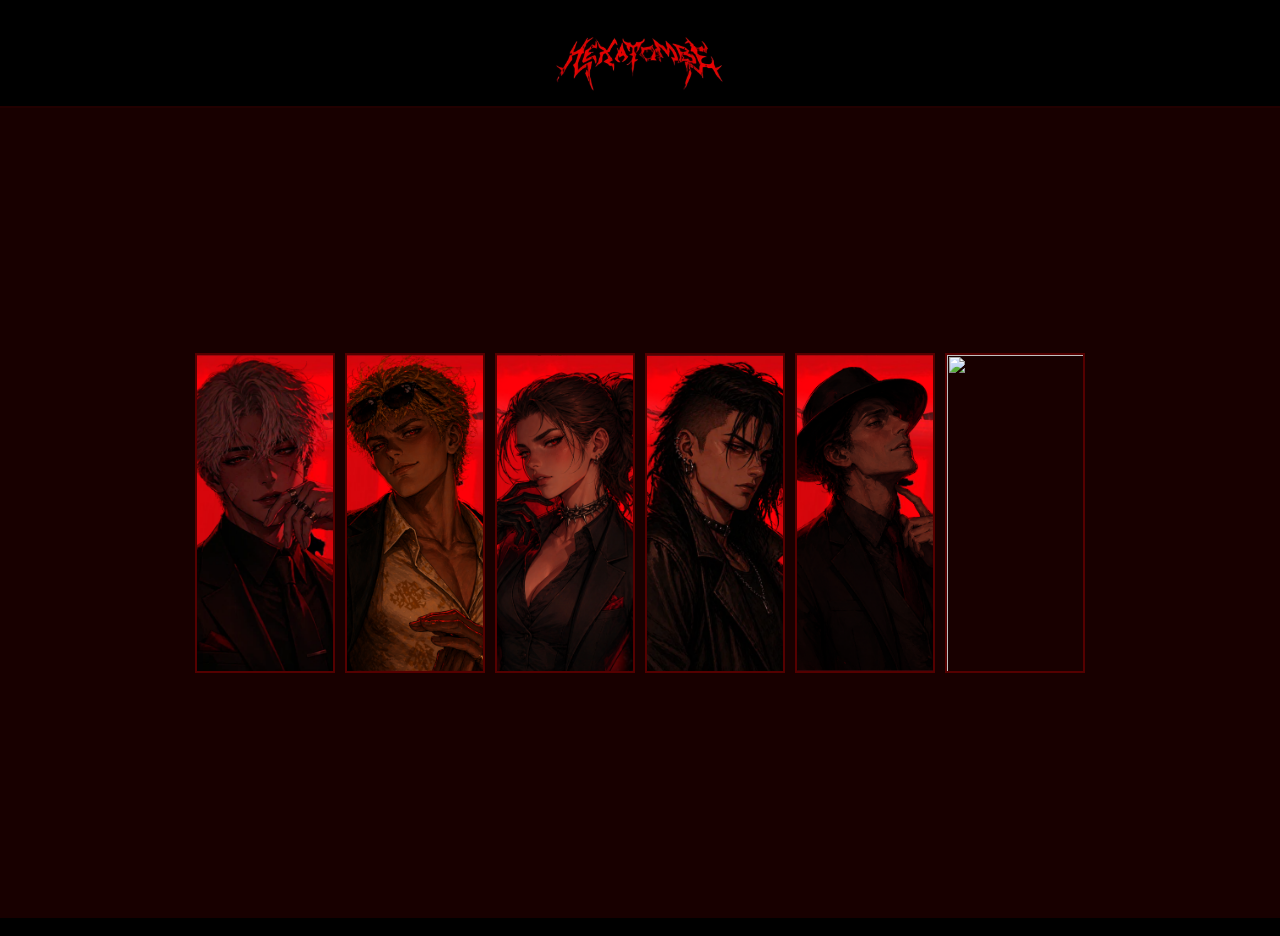
==== index.html @ 26b377cf "Update index.html" ====
```html id="htmlsemimagens"
<!DOCTYPE html>
<html lang="pt-BR">
<head>
    <meta charset="UTF-8">
    <meta name="viewport" content="width=device-width, initial-scale=1.0">
    <title>Hexatombe</title>
    <link rel="stylesheet" href="style.css">
</head>
<body>

    <header class="topbar">
        <img src="logo.png" alt="Logo" class="logo">
    </header>

    <section class="hero">

        <div class="overlay"></div>

        <div class="personagens">
            <img src="p1.png" class="personagem" data-id="1">
            <img src="p2.png" class="personagem" data-id="2">
            <img src="p3.png" class="personagem" data-id="3">
            <img src="p4.png" class="personagem" data-id="4">
            <img src="p5.png" class="personagem" data-id="5">
            <img src="p6.png" class="personagem" data-id="6">
        </div>

    </section>

    <div id="fichaModal" class="ficha-modal">
        <div class="ficha-box">

            <div class="ficha-header">
                <span class="fechar">×</span>
            </div>

            <div class="ficha-corpo">

                <img id="fichaImagem" class="foto-personagem" src="">

                <div class="info-ficha">

                    <h1 id="fichaNome"></h1>

                    <p><strong>Idade:</strong> <span id="fichaIdade"></span></p>
                    <p><strong>Classe:</strong> <span id="fichaClasse"></span></p>
                    <p><strong>NEX:</strong> <span id="fichaNex"></span></p>

                    <div class="link-ficha" onclick="toggleSecao('atributosSecao')">Atributos >></div>
                    <div id="atributosSecao" class="conteudo-toggle">
                        <img id="fichaAtributosImg" class="atributos-img" src="">
                    </div>

                    <div class="link-ficha" onclick="toggleSecao('periciasSecao')">Perícias >></div>
                    <div id="periciasSecao" class="conteudo-toggle">
                        <ul id="fichaPericias"></ul>
                    </div>

                    <div class="link-ficha" onclick="toggleSecao('armasSecao')">Armas >></div>
                    <div id="armasSecao" class="conteudo-toggle">
                        <div id="fichaArmas"></div>
                    </div>

                    <div class="link-ficha" onclick="toggleSecao('rituaisSecao')">Rituais >></div>
                    <div id="rituaisSecao" class="conteudo-toggle">
                        <ul id="fichaRituais"></ul>
                    </div>

                </div>

            </div>

        </div>
    </div>

    <script src="script.js"></script>

</body>
</html>
```
---- style.css ----
*{
    margin:0;
    padding:0;
    box-sizing:border-box;
}

body{
    font-family:Arial, sans-serif;
    background:black;
    overflow-x:hidden;
}


/* =========================
   HEADER
========================= */
.topbar{
    width:100%;
    height:90px;
    background:black;
    display:flex;
    justify-content:center;
    align-items:center;
    border-bottom:2px solid #220000;
}

.logo{
    width:170px;
}


/* =========================
   TELA PRINCIPAL
========================= */
.hero{
    min-height:calc(100vh - 90px);
    background-image:url('imagens/fundo.jpg');
    background-size:cover;
    background-position:center;
    display:flex;
    justify-content:center;
    align-items:center;
    position:relative;
    padding:20px;
}

.overlay{
    position:absolute;
    inset:0;
    background:rgba(70,0,0,0.35);
    z-index:1;
}


/* =========================
   PERSONAGENS
========================= */
.personagens{
    display:flex;
    gap:10px;
    z-index:2;
    flex-wrap:wrap;
    justify-content:center;
}

.personagem{
    width:140px;
    height:320px;
    object-fit:cover;
    border:2px solid #550000;
    transition:0.3s;
    cursor:pointer;
}

.personagem:hover{
    transform:scale(1.05);
    border-color:red;
    box-shadow:0 0 20px red;
}


/* =========================
   MODAL / FICHA
========================= */
.ficha-modal{
    display:none;
    position:fixed;
    inset:0;
    background:rgba(0,0,0,0.85);
    justify-content:center;
    align-items:center;
    z-index:999;
}

.ficha-box{
    width:900px;
    background:#4b0000;
    border:2px solid #700000;
    box-shadow:0 0 25px rgba(255,0,0,0.25);
}


/* HEADER DA FICHA */
.ficha-header{
    background:#2a0000;
    padding:20px;
    text-align:center;
    position:relative;
}

.ficha-logo{
    width:140px;
}

.fechar{
    position:absolute;
    right:20px;
    top:15px;
    font-size:30px;
    cursor:pointer;
    color:white;
    transition:.2s;
}

.fechar:hover{
    color:red;
}


/* CORPO DA FICHA */
.ficha-corpo{
    display:flex;
    gap:20px;
    padding:30px;
}


/* FOTO PERSONAGEM */
.foto-personagem{
    width:260px;
    height:380px;
    object-fit:cover;
    border:3px solid #660000;
}


/* INFO DA FICHA */
.info-ficha{
    flex:1;
    color:white;
}

.info-ficha h1{
    font-size:48px;
    margin-bottom:20px;
}


/* LINKS DAS SEÇÕES */
.link-ficha{
    margin-top:15px;
    font-weight:bold;
    cursor:pointer;
    transition:.2s;
    user-select:none;
}

.link-ficha:hover{
    color:red;
}


/* CONTEÚDO EXPANSÍVEL */
.conteudo-toggle{
    max-height:0;
    opacity:0;
    overflow:hidden;
    transition:
        max-height 0.35s ease,
        opacity 0.25s ease;

    margin-top:10px;
    padding-left:10px;
}

.conteudo-toggle.aberto{
    max-height:500px;
    opacity:1;
}


/* ATRIBUTOS */
.atributos-img{
    width:100%;
    max-width:350px;
    border-radius:6px;
}


/* ARMAS */
.arma-card{
    display:flex;
    align-items:center;
    gap:10px;
    margin-top:10px;
    padding:8px;
    background:#2a0000;
    border-radius:6px;
}

.arma-img{
    width:60px;
    height:60px;
    object-fit:cover;
    border-radius:4px;
}


/* LISTAS */
ul{
    padding-left:20px;
    margin-top:8px;
}

li{
    margin-bottom:5px;
}
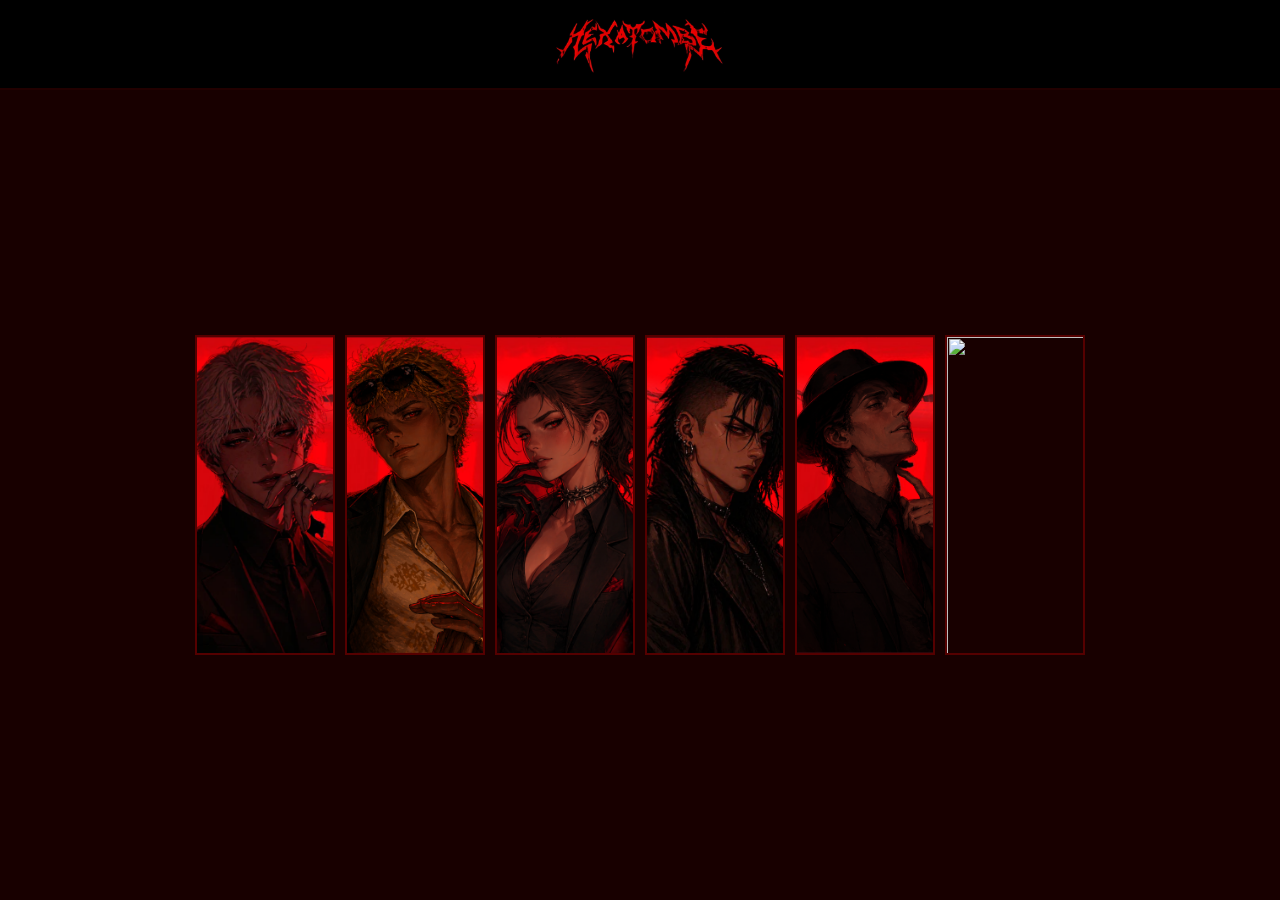
==== commit a775e63f: "Update index.html" ====
--- a/index.html
+++ b/index.html
@@ -1,4 +1,4 @@
-```html id="htmlsemimagens"
+
 <!DOCTYPE html>
 <html lang="pt-BR">
 <head>
@@ -78,4 +78,4 @@
 
 </body>
 </html>
-```
+
--- a/style.css
+++ b/style.css
@@ -35,7 +35,7 @@
 ========================= */
 .hero{
     min-height:calc(100vh - 90px);
-    background-image:url('imagens/fundo.jpg');
+    background-image:url('fundo.jpg');
     background-size:cover;
     background-position:center;
     display:flex;
@@ -104,19 +104,16 @@
 /* HEADER DA FICHA */
 .ficha-header{
     background:#2a0000;
-    padding:20px;
-    text-align:center;
+    padding:10px 20px;
     position:relative;
 }
 
-.ficha-logo{
-    width:140px;
-}
-
+
+/* BOTÃO FECHAR */
 .fechar{
     position:absolute;
     right:20px;
-    top:15px;
+    top:10px;
     font-size:30px;
     cursor:pointer;
     color:white;
@@ -145,7 +142,7 @@
 }
 
 
-/* INFO DA FICHA */
+/* INFO */
 .info-ficha{
     flex:1;
     color:white;
@@ -157,7 +154,7 @@
 }
 
 
-/* LINKS DAS SEÇÕES */
+/* LINKS */
 .link-ficha{
     margin-top:15px;
     font-weight:bold;
@@ -176,10 +173,7 @@
     max-height:0;
     opacity:0;
     overflow:hidden;
-    transition:
-        max-height 0.35s ease,
-        opacity 0.25s ease;
-
+    transition:max-height 0.35s ease, opacity 0.25s ease;
     margin-top:10px;
     padding-left:10px;
 }
@@ -226,4 +220,4 @@
 li{
     margin-bottom:5px;
 }
-
+```
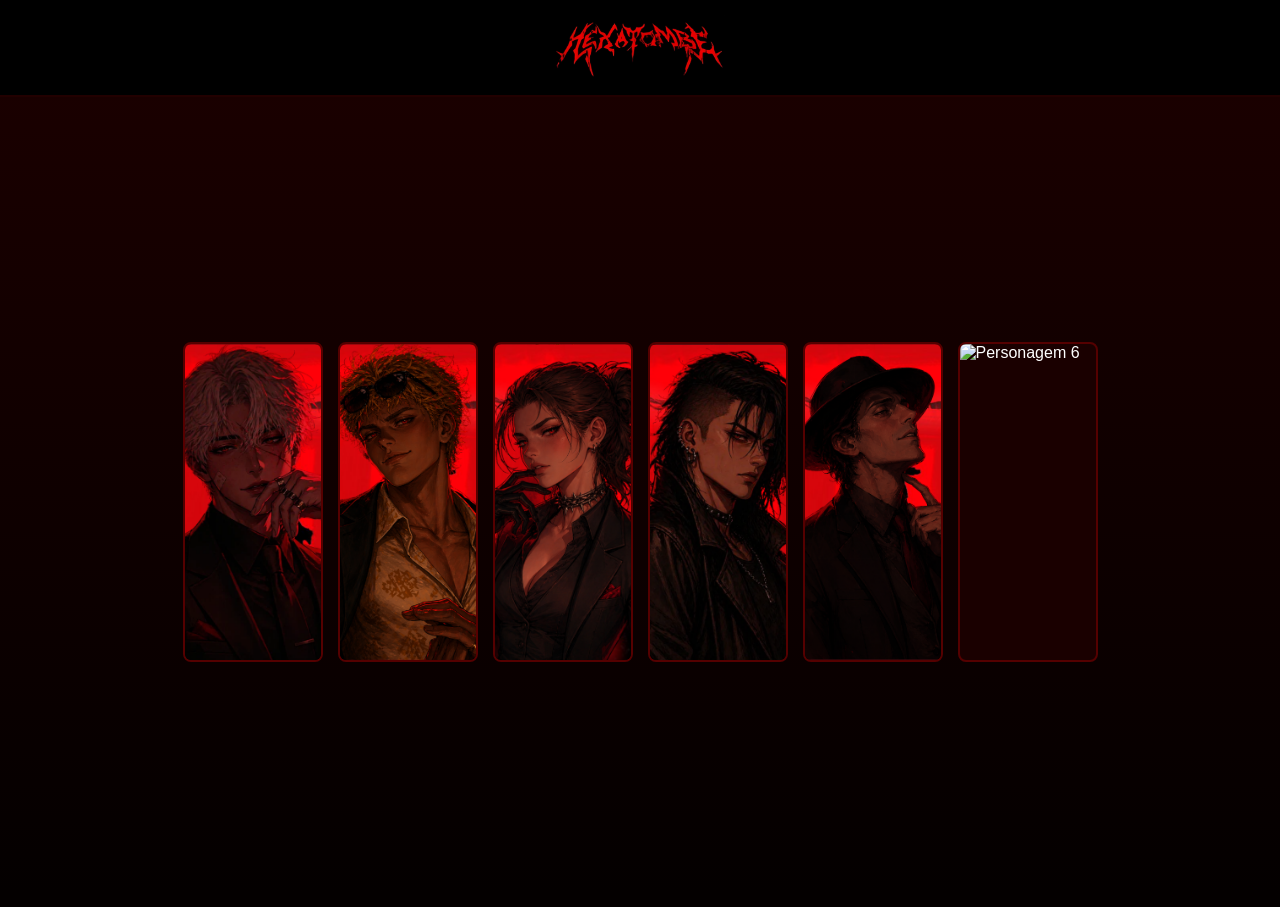
==== commit 7e778d11: "Update index.html" ====
--- a/index.html
+++ b/index.html
@@ -9,25 +9,26 @@
 </head>
 <body>
 
+    <!-- HEADER -->
     <header class="topbar">
         <img src="logo.png" alt="Logo" class="logo">
     </header>
 
+    <!-- TELA PRINCIPAL -->
     <section class="hero">
 
-        <div class="overlay"></div>
-
         <div class="personagens">
-            <img src="p1.png" class="personagem" data-id="1">
-            <img src="p2.png" class="personagem" data-id="2">
-            <img src="p3.png" class="personagem" data-id="3">
-            <img src="p4.png" class="personagem" data-id="4">
-            <img src="p5.png" class="personagem" data-id="5">
-            <img src="p6.png" class="personagem" data-id="6">
+            <img src="p1.png" class="personagem" data-id="1" alt="Personagem 1">
+            <img src="p2.png" class="personagem" data-id="2" alt="Personagem 2">
+            <img src="p3.png" class="personagem" data-id="3" alt="Personagem 3">
+            <img src="p4.png" class="personagem" data-id="4" alt="Personagem 4">
+            <img src="p5.png" class="personagem" data-id="5" alt="Personagem 5">
+            <img src="p6.png" class="personagem" data-id="6" alt="Personagem 6">
         </div>
 
     </section>
 
+    <!-- MODAL DA FICHA -->
     <div id="fichaModal" class="ficha-modal">
         <div class="ficha-box">
 
@@ -37,8 +38,10 @@
 
             <div class="ficha-corpo">
 
-                <img id="fichaImagem" class="foto-personagem" src="">
+                <!-- FOTO PRINCIPAL -->
+                <img id="fichaImagem" class="foto-personagem" src="" alt="Personagem">
 
+                <!-- INFO -->
                 <div class="info-ficha">
 
                     <h1 id="fichaNome"></h1>
@@ -47,22 +50,34 @@
                     <p><strong>Classe:</strong> <span id="fichaClasse"></span></p>
                     <p><strong>NEX:</strong> <span id="fichaNex"></span></p>
 
-                    <div class="link-ficha" onclick="toggleSecao('atributosSecao')">Atributos >></div>
+                    <!-- ATRIBUTOS -->
+                    <div class="link-ficha" onclick="toggleSecao('atributosSecao')">
+                        Atributos >>
+                    </div>
                     <div id="atributosSecao" class="conteudo-toggle">
-                        <img id="fichaAtributosImg" class="atributos-img" src="">
+                        <img id="fichaAtributosImg" class="atributos-img" src="" alt="Atributos">
                     </div>
 
-                    <div class="link-ficha" onclick="toggleSecao('periciasSecao')">Perícias >></div>
+                    <!-- PERÍCIAS -->
+                    <div class="link-ficha" onclick="toggleSecao('periciasSecao')">
+                        Perícias >>
+                    </div>
                     <div id="periciasSecao" class="conteudo-toggle">
                         <ul id="fichaPericias"></ul>
                     </div>
 
-                    <div class="link-ficha" onclick="toggleSecao('armasSecao')">Armas >></div>
+                    <!-- ARMAS -->
+                    <div class="link-ficha" onclick="toggleSecao('armasSecao')">
+                        Armas >>
+                    </div>
                     <div id="armasSecao" class="conteudo-toggle">
                         <div id="fichaArmas"></div>
                     </div>
 
-                    <div class="link-ficha" onclick="toggleSecao('rituaisSecao')">Rituais >></div>
+                    <!-- RITUAIS -->
+                    <div class="link-ficha" onclick="toggleSecao('rituaisSecao')">
+                        Rituais >>
+                    </div>
                     <div id="rituaisSecao" class="conteudo-toggle">
                         <ul id="fichaRituais"></ul>
                     </div>
@@ -70,7 +85,6 @@
                 </div>
 
             </div>
-
         </div>
     </div>
 
--- a/style.css
+++ b/style.css
@@ -7,7 +7,8 @@
 
 body{
     font-family:Arial, sans-serif;
-    background:black;
+    background:#000;
+    color:white;
     overflow-x:hidden;
 }
 
@@ -17,39 +18,41 @@
 ========================= */
 .topbar{
     width:100%;
-    height:90px;
-    background:black;
+    min-height:90px;
+    background:#000;
     display:flex;
     justify-content:center;
     align-items:center;
+    padding:10px;
     border-bottom:2px solid #220000;
 }
 
 .logo{
     width:170px;
-}
-
-
-/* =========================
-   TELA PRINCIPAL
+    max-width:80%;
+    height:auto;
+}
+
+
+/* =========================
+   HERO / FUNDO
 ========================= */
 .hero{
     min-height:calc(100vh - 90px);
-    background-image:url('fundo.jpg');
+
+    background:
+        linear-gradient(rgba(30,0,0,0.65), rgba(0,0,0,0.8)),
+        url("fundo.jpg");
+
+    background-color:#120000;
     background-size:cover;
     background-position:center;
+
     display:flex;
     justify-content:center;
     align-items:center;
+    padding:20px;
     position:relative;
-    padding:20px;
-}
-
-.overlay{
-    position:absolute;
-    inset:0;
-    background:rgba(70,0,0,0.35);
-    z-index:1;
 }
 
 
@@ -58,10 +61,11 @@
 ========================= */
 .personagens{
     display:flex;
-    gap:10px;
-    z-index:2;
     flex-wrap:wrap;
     justify-content:center;
+    gap:15px;
+    width:100%;
+    max-width:1200px;
 }
 
 .personagem{
@@ -69,42 +73,54 @@
     height:320px;
     object-fit:cover;
     border:2px solid #550000;
-    transition:0.3s;
+    border-radius:8px;
     cursor:pointer;
+    transition:0.3s ease;
+    background:#1a0000;
 }
 
 .personagem:hover{
     transform:scale(1.05);
     border-color:red;
-    box-shadow:0 0 20px red;
-}
-
-
-/* =========================
-   MODAL / FICHA
+    box-shadow:0 0 20px rgba(255,0,0,0.5);
+}
+
+
+/* =========================
+   MODAL
 ========================= */
 .ficha-modal{
     display:none;
     position:fixed;
     inset:0;
-    background:rgba(0,0,0,0.85);
+    background:rgba(0,0,0,0.88);
     justify-content:center;
     align-items:center;
     z-index:999;
-}
-
+    padding:20px;
+}
+
+
+/* =========================
+   BOX DA FICHA
+========================= */
 .ficha-box{
-    width:900px;
+    width:min(900px, 100%);
+    max-height:90vh;
+    overflow-y:auto;
+
     background:#4b0000;
     border:2px solid #700000;
+    border-radius:10px;
+
     box-shadow:0 0 25px rgba(255,0,0,0.25);
 }
 
 
-/* HEADER DA FICHA */
+/* TOPO DA FICHA */
 .ficha-header{
     background:#2a0000;
-    padding:10px 20px;
+    padding:12px 20px;
     position:relative;
 }
 
@@ -113,8 +129,8 @@
 .fechar{
     position:absolute;
     right:20px;
-    top:10px;
-    font-size:30px;
+    top:8px;
+    font-size:32px;
     cursor:pointer;
     color:white;
     transition:.2s;
@@ -125,36 +141,39 @@
 }
 
 
-/* CORPO DA FICHA */
+/* CORPO */
 .ficha-corpo{
     display:flex;
-    gap:20px;
+    gap:25px;
     padding:30px;
+    align-items:flex-start;
 }
 
 
 /* FOTO PERSONAGEM */
 .foto-personagem{
     width:260px;
-    height:380px;
-    object-fit:cover;
+    max-width:100%;
+    height:auto;
     border:3px solid #660000;
+    border-radius:8px;
 }
 
 
 /* INFO */
 .info-ficha{
     flex:1;
-    color:white;
+    min-width:0;
 }
 
 .info-ficha h1{
-    font-size:48px;
+    font-size:42px;
     margin-bottom:20px;
-}
-
-
-/* LINKS */
+    word-break:break-word;
+}
+
+
+/* LINKS SEÇÕES */
 .link-ficha{
     margin-top:15px;
     font-weight:bold;
@@ -173,7 +192,11 @@
     max-height:0;
     opacity:0;
     overflow:hidden;
-    transition:max-height 0.35s ease, opacity 0.25s ease;
+
+    transition:
+        max-height 0.35s ease,
+        opacity 0.25s ease;
+
     margin-top:10px;
     padding-left:10px;
 }
@@ -188,6 +211,7 @@
 .atributos-img{
     width:100%;
     max-width:350px;
+    height:auto;
     border-radius:6px;
 }
 
@@ -201,6 +225,7 @@
     padding:8px;
     background:#2a0000;
     border-radius:6px;
+    flex-wrap:wrap;
 }
 
 .arma-img{
@@ -220,4 +245,68 @@
 li{
     margin-bottom:5px;
 }
-```
+
+
+/* =========================
+   RESPONSIVO TABLET
+========================= */
+@media (max-width:950px){
+
+    .ficha-corpo{
+        flex-direction:column;
+        align-items:center;
+        padding:20px;
+    }
+
+    .foto-personagem{
+        width:220px;
+    }
+
+    .info-ficha{
+        width:100%;
+    }
+
+    .info-ficha h1{
+        font-size:32px;
+        text-align:center;
+    }
+
+    .personagem{
+        width:110px;
+        height:250px;
+    }
+
+    .logo{
+        width:130px;
+    }
+}
+
+
+/* =========================
+   RESPONSIVO MOBILE
+========================= */
+@media (max-width:600px){
+
+    .personagem{
+        width:85px;
+        height:190px;
+    }
+
+    .ficha-corpo{
+        padding:15px;
+    }
+
+    .info-ficha h1{
+        font-size:26px;
+    }
+
+    .fechar{
+        font-size:26px;
+    }
+
+    .arma-img{
+        width:50px;
+        height:50px;
+    }
+}
+
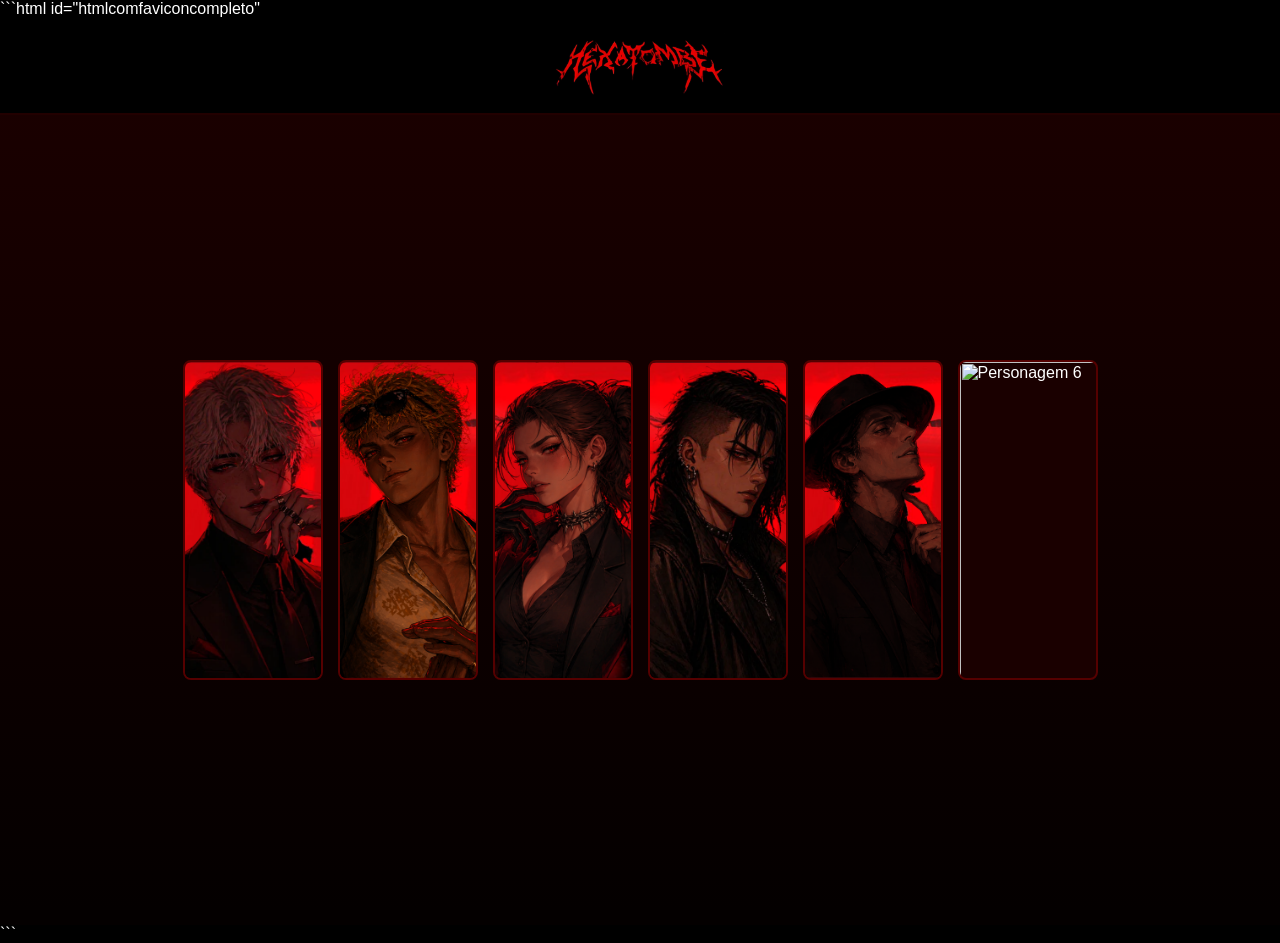
==== commit 51d6e6bf: "Update index.html" ====
--- a/index.html
+++ b/index.html
@@ -1,10 +1,15 @@
-
+```html id="htmlcomfaviconcompleto"
 <!DOCTYPE html>
 <html lang="pt-BR">
 <head>
     <meta charset="UTF-8">
     <meta name="viewport" content="width=device-width, initial-scale=1.0">
     <title>Hexatombe</title>
+
+    <!-- ÍCONE DA ABA -->
+    <link rel="icon" type="image/png" href="favicon.png">
+
+    <!-- CSS -->
     <link rel="stylesheet" href="style.css">
 </head>
 <body>
@@ -38,10 +43,8 @@
 
             <div class="ficha-corpo">
 
-                <!-- FOTO PRINCIPAL -->
                 <img id="fichaImagem" class="foto-personagem" src="" alt="Personagem">
 
-                <!-- INFO -->
                 <div class="info-ficha">
 
                     <h1 id="fichaNome"></h1>
@@ -50,7 +53,6 @@
                     <p><strong>Classe:</strong> <span id="fichaClasse"></span></p>
                     <p><strong>NEX:</strong> <span id="fichaNex"></span></p>
 
-                    <!-- ATRIBUTOS -->
                     <div class="link-ficha" onclick="toggleSecao('atributosSecao')">
                         Atributos >>
                     </div>
@@ -58,7 +60,6 @@
                         <img id="fichaAtributosImg" class="atributos-img" src="" alt="Atributos">
                     </div>
 
-                    <!-- PERÍCIAS -->
                     <div class="link-ficha" onclick="toggleSecao('periciasSecao')">
                         Perícias >>
                     </div>
@@ -66,7 +67,6 @@
                         <ul id="fichaPericias"></ul>
                     </div>
 
-                    <!-- ARMAS -->
                     <div class="link-ficha" onclick="toggleSecao('armasSecao')">
                         Armas >>
                     </div>
@@ -74,7 +74,6 @@
                         <div id="fichaArmas"></div>
                     </div>
 
-                    <!-- RITUAIS -->
                     <div class="link-ficha" onclick="toggleSecao('rituaisSecao')">
                         Rituais >>
                     </div>
@@ -92,4 +91,4 @@
 
 </body>
 </html>
-
+```
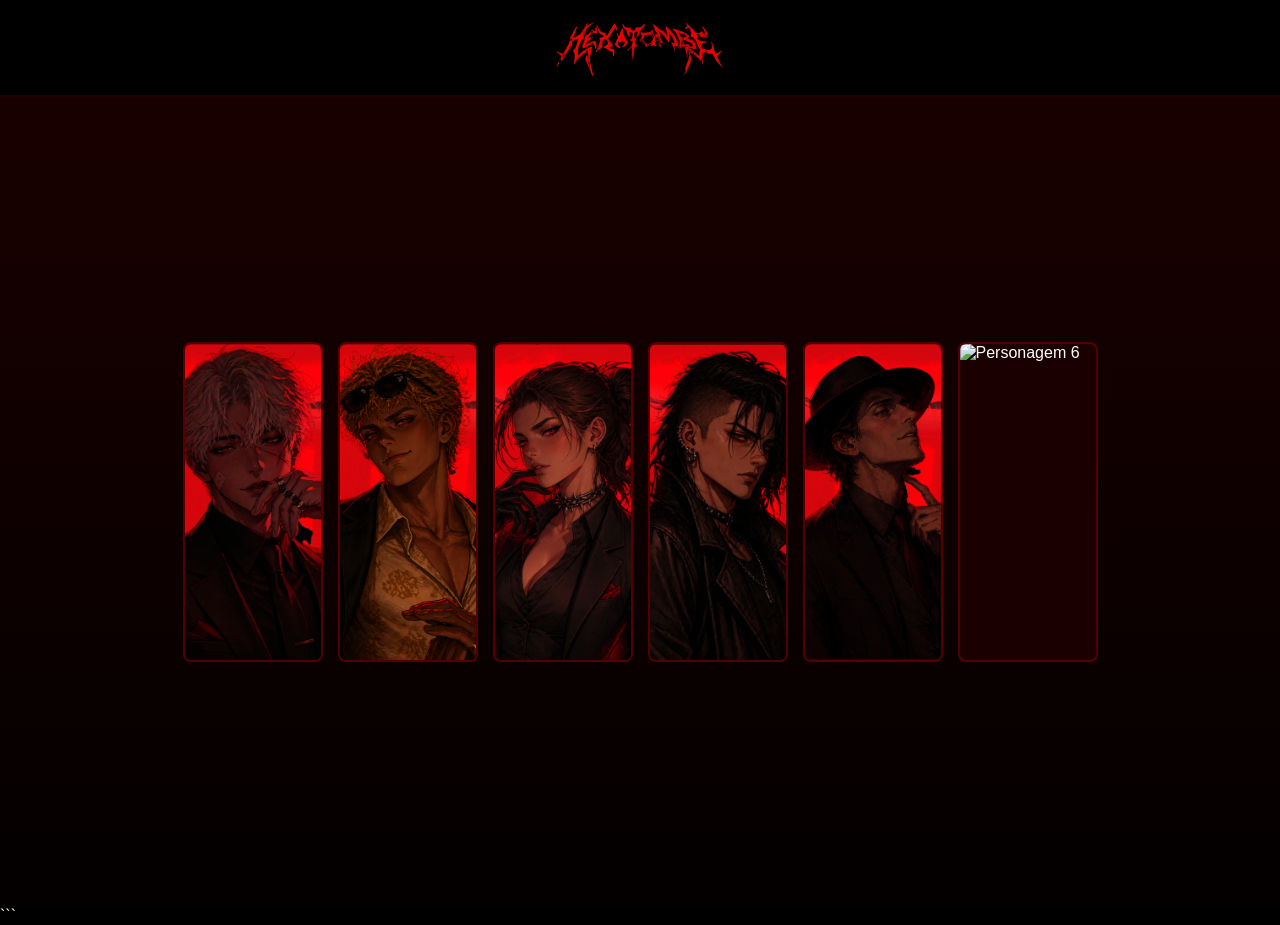
==== commit 6fd9f67e: "Update index.html" ====
--- a/index.html
+++ b/index.html
@@ -1,4 +1,4 @@
-```html id="htmlcomfaviconcompleto"
+
 <!DOCTYPE html>
 <html lang="pt-BR">
 <head>
@@ -6,8 +6,6 @@
     <meta name="viewport" content="width=device-width, initial-scale=1.0">
     <title>Hexatombe</title>
 
-    <!-- ÍCONE DA ABA -->
-    <link rel="icon" type="image/png" href="favicon.png">
 
     <!-- CSS -->
     <link rel="stylesheet" href="style.css">
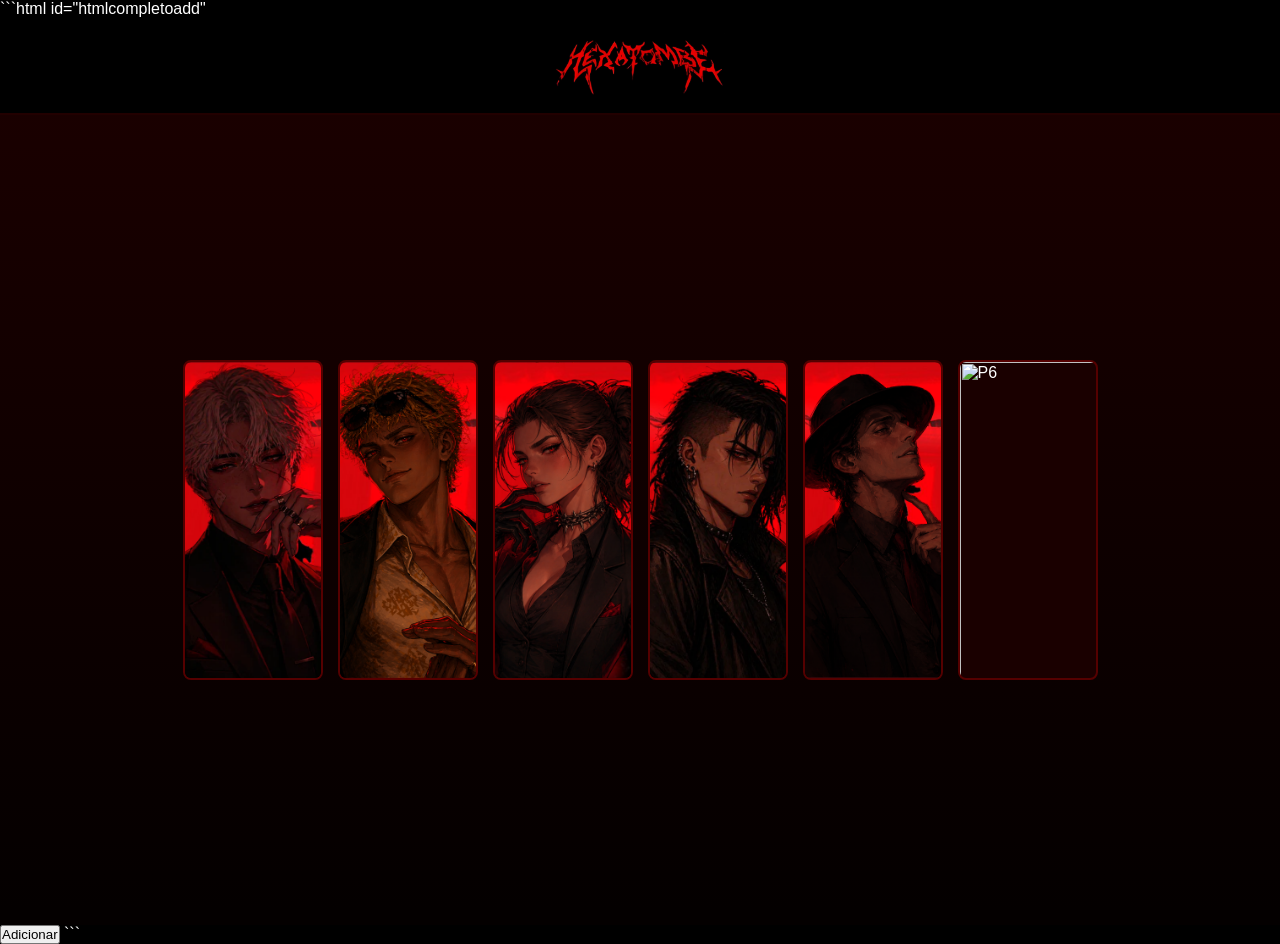
==== commit cfb49abd: "Update index.html" ====
--- a/index.html
+++ b/index.html
@@ -1,4 +1,4 @@
-
+```html id="htmlcompletoadd"
 <!DOCTYPE html>
 <html lang="pt-BR">
 <head>
@@ -6,8 +6,7 @@
     <meta name="viewport" content="width=device-width, initial-scale=1.0">
     <title>Hexatombe</title>
 
-
-    <!-- CSS -->
+    <link rel="icon" type="image/png" href="favicon.png">
     <link rel="stylesheet" href="style.css">
 </head>
 <body>
@@ -17,21 +16,22 @@
         <img src="logo.png" alt="Logo" class="logo">
     </header>
 
-    <!-- TELA PRINCIPAL -->
+    <!-- HERO -->
     <section class="hero">
 
         <div class="personagens">
-            <img src="p1.png" class="personagem" data-id="1" alt="Personagem 1">
-            <img src="p2.png" class="personagem" data-id="2" alt="Personagem 2">
-            <img src="p3.png" class="personagem" data-id="3" alt="Personagem 3">
-            <img src="p4.png" class="personagem" data-id="4" alt="Personagem 4">
-            <img src="p5.png" class="personagem" data-id="5" alt="Personagem 5">
-            <img src="p6.png" class="personagem" data-id="6" alt="Personagem 6">
+            <img src="p1.png" class="personagem" data-id="1" alt="P1">
+            <img src="p2.png" class="personagem" data-id="2" alt="P2">
+            <img src="p3.png" class="personagem" data-id="3" alt="P3">
+            <img src="p4.png" class="personagem" data-id="4" alt="P4">
+            <img src="p5.png" class="personagem" data-id="5" alt="P5">
+            <img src="p6.png" class="personagem" data-id="6" alt="P6">
         </div>
 
     </section>
 
-    <!-- MODAL DA FICHA -->
+
+    <!-- MODAL FICHA -->
     <div id="fichaModal" class="ficha-modal">
         <div class="ficha-box">
 
@@ -55,7 +55,7 @@
                         Atributos >>
                     </div>
                     <div id="atributosSecao" class="conteudo-toggle">
-                        <img id="fichaAtributosImg" class="atributos-img" src="" alt="Atributos">
+                        <img id="fichaAtributosImg" class="atributos-img" src="">
                     </div>
 
                     <div class="link-ficha" onclick="toggleSecao('periciasSecao')">
@@ -82,6 +82,51 @@
                 </div>
 
             </div>
+
+        </div>
+    </div>
+
+
+    <!-- BOTÃO ADICIONAR -->
+    <button id="btnAdicionar" class="btn-adicionar">
+        Adicionar
+    </button>
+
+
+    <!-- MODAL ADICIONAR -->
+    <div id="modalAdicionar" class="ficha-modal">
+        <div class="ficha-box add-box">
+
+            <div class="ficha-header">
+                <span class="fechar-add">×</span>
+            </div>
+
+            <div class="form-add">
+
+                <h2>Novo Registro</h2>
+
+                <label>Tipo de Adição</label>
+                <select id="tipoAdd">
+                    <option value="Criatura">Criatura</option>
+                    <option value="Animal">Animal</option>
+                    <option value="NPC">NPC</option>
+                </select>
+
+                <label>Nome</label>
+                <input type="text" id="nomeAdd">
+
+                <label>Imagem</label>
+                <input type="file" id="imagemAdd" accept="image/*">
+
+                <label>Descrição</label>
+                <textarea id="descricaoAdd"></textarea>
+
+                <button onclick="salvarNovoItem()">
+                    Salvar
+                </button>
+
+            </div>
+
         </div>
     </div>
 
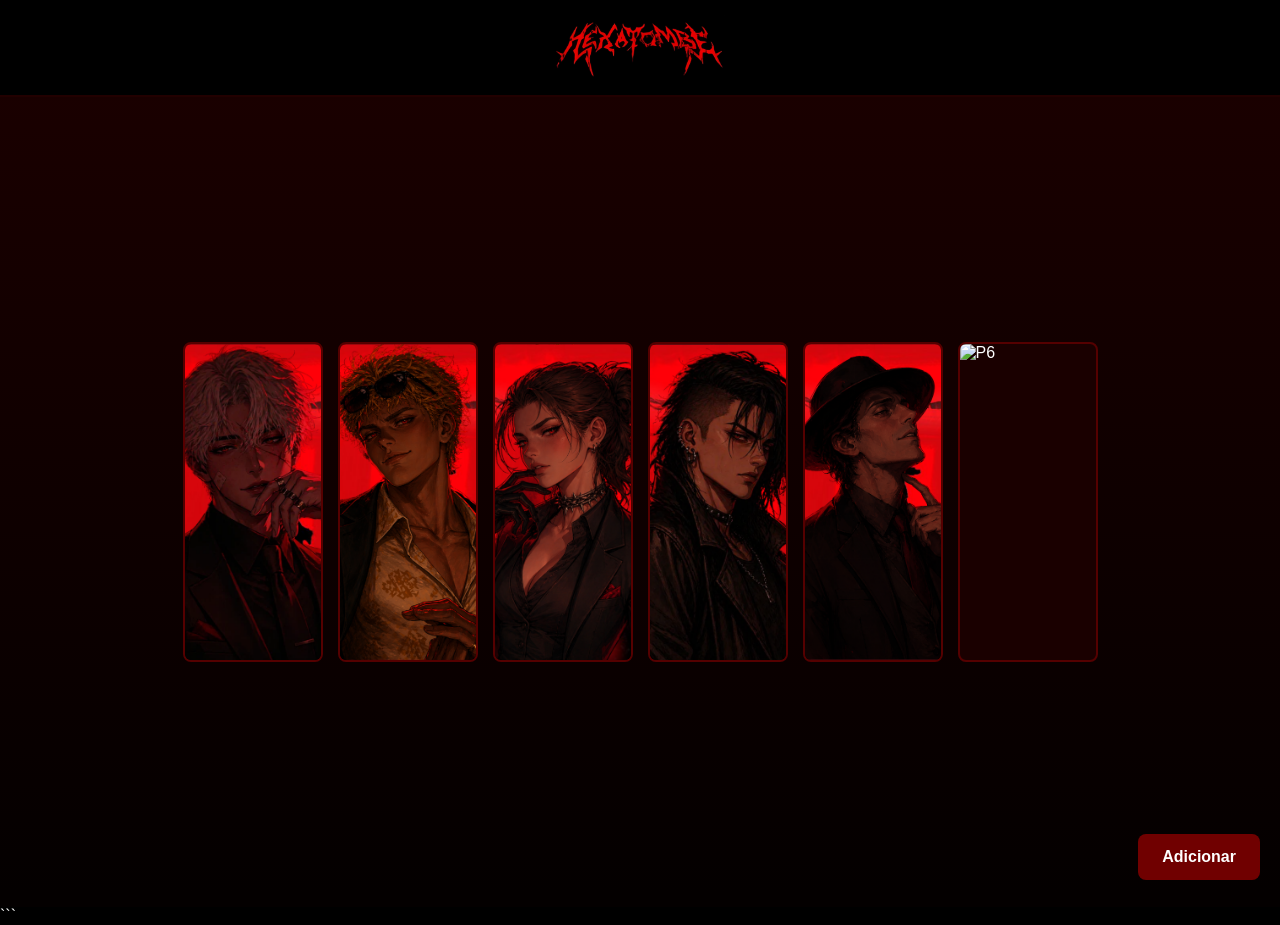
==== commit 475a5ee8: "Update index.html" ====
--- a/index.html
+++ b/index.html
@@ -1,4 +1,4 @@
-```html id="htmlcompletoadd"
+
 <!DOCTYPE html>
 <html lang="pt-BR">
 <head>
--- a/style.css
+++ b/style.css
@@ -13,9 +13,7 @@
 }
 
 
-/* =========================
-   HEADER
-========================= */
+/* HEADER */
 .topbar{
     width:100%;
     min-height:90px;
@@ -34,16 +32,12 @@
 }
 
 
-/* =========================
-   HERO / FUNDO
-========================= */
+/* HERO */
 .hero{
     min-height:calc(100vh - 90px);
-
     background:
         linear-gradient(rgba(30,0,0,0.65), rgba(0,0,0,0.8)),
         url("fundo.jpg");
-
     background-color:#120000;
     background-size:cover;
     background-position:center;
@@ -52,13 +46,10 @@
     justify-content:center;
     align-items:center;
     padding:20px;
-    position:relative;
-}
-
-
-/* =========================
-   PERSONAGENS
-========================= */
+}
+
+
+/* PERSONAGENS */
 .personagens{
     display:flex;
     flex-wrap:wrap;
@@ -86,9 +77,7 @@
 }
 
 
-/* =========================
-   MODAL
-========================= */
+/* MODAL */
 .ficha-modal{
     display:none;
     position:fixed;
@@ -101,23 +90,19 @@
 }
 
 
-/* =========================
-   BOX DA FICHA
-========================= */
+/* BOX */
 .ficha-box{
     width:min(900px, 100%);
     max-height:90vh;
     overflow-y:auto;
-
     background:#4b0000;
     border:2px solid #700000;
     border-radius:10px;
-
     box-shadow:0 0 25px rgba(255,0,0,0.25);
 }
 
 
-/* TOPO DA FICHA */
+/* HEADER MODAL */
 .ficha-header{
     background:#2a0000;
     padding:12px 20px;
@@ -125,8 +110,9 @@
 }
 
 
-/* BOTÃO FECHAR */
-.fechar{
+/* BOTÕES FECHAR */
+.fechar,
+.fechar-add{
     position:absolute;
     right:20px;
     top:8px;
@@ -136,12 +122,13 @@
     transition:.2s;
 }
 
-.fechar:hover{
+.fechar:hover,
+.fechar-add:hover{
     color:red;
 }
 
 
-/* CORPO */
+/* CORPO FICHA */
 .ficha-corpo{
     display:flex;
     gap:25px;
@@ -150,7 +137,7 @@
 }
 
 
-/* FOTO PERSONAGEM */
+/* FOTO */
 .foto-personagem{
     width:260px;
     max-width:100%;
@@ -163,23 +150,20 @@
 /* INFO */
 .info-ficha{
     flex:1;
-    min-width:0;
 }
 
 .info-ficha h1{
     font-size:42px;
     margin-bottom:20px;
-    word-break:break-word;
-}
-
-
-/* LINKS SEÇÕES */
+}
+
+
+/* LINKS */
 .link-ficha{
     margin-top:15px;
     font-weight:bold;
     cursor:pointer;
     transition:.2s;
-    user-select:none;
 }
 
 .link-ficha:hover{
@@ -187,16 +171,12 @@
 }
 
 
-/* CONTEÚDO EXPANSÍVEL */
+/* TOGGLES */
 .conteudo-toggle{
     max-height:0;
     opacity:0;
     overflow:hidden;
-
-    transition:
-        max-height 0.35s ease,
-        opacity 0.25s ease;
-
+    transition:max-height .35s ease, opacity .25s ease;
     margin-top:10px;
     padding-left:10px;
 }
@@ -225,7 +205,6 @@
     padding:8px;
     background:#2a0000;
     border-radius:6px;
-    flex-wrap:wrap;
 }
 
 .arma-img{
@@ -247,44 +226,94 @@
 }
 
 
-/* =========================
-   RESPONSIVO TABLET
-========================= */
+/* BOTÃO ADICIONAR */
+.btn-adicionar{
+    position:fixed;
+    bottom:20px;
+    right:20px;
+    padding:14px 24px;
+    background:#700000;
+    color:white;
+    border:none;
+    border-radius:8px;
+    cursor:pointer;
+    font-weight:bold;
+    font-size:16px;
+    z-index:1000;
+    transition:.3s;
+}
+
+.btn-adicionar:hover{
+    background:red;
+    transform:scale(1.05);
+}
+
+
+/* FORMULÁRIO ADD */
+.form-add{
+    display:flex;
+    flex-direction:column;
+    gap:12px;
+    padding:25px;
+}
+
+.form-add h2{
+    margin-bottom:10px;
+}
+
+.form-add input,
+.form-add textarea,
+.form-add select{
+    padding:10px;
+    border:none;
+    border-radius:6px;
+    font-size:15px;
+}
+
+.form-add textarea{
+    min-height:120px;
+    resize:vertical;
+}
+
+.form-add button{
+    padding:12px;
+    background:#700000;
+    color:white;
+    border:none;
+    border-radius:6px;
+    cursor:pointer;
+    font-weight:bold;
+    transition:.2s;
+}
+
+.form-add button:hover{
+    background:red;
+}
+
+
+/* RESPONSIVO */
 @media (max-width:950px){
 
     .ficha-corpo{
         flex-direction:column;
         align-items:center;
-        padding:20px;
     }
 
     .foto-personagem{
         width:220px;
     }
 
-    .info-ficha{
-        width:100%;
+    .personagem{
+        width:110px;
+        height:250px;
     }
 
     .info-ficha h1{
         font-size:32px;
         text-align:center;
     }
-
-    .personagem{
-        width:110px;
-        height:250px;
-    }
-
-    .logo{
-        width:130px;
-    }
-}
-
-
-/* =========================
-   RESPONSIVO MOBILE
-========================= */
+}
+
 @media (max-width:600px){
 
     .personagem{
@@ -292,21 +321,13 @@
         height:190px;
     }
 
-    .ficha-corpo{
-        padding:15px;
-    }
-
     .info-ficha h1{
         font-size:26px;
     }
 
-    .fechar{
-        font-size:26px;
-    }
-
-    .arma-img{
-        width:50px;
-        height:50px;
-    }
-}
-
+    .btn-adicionar{
+        padding:10px 18px;
+        font-size:14px;
+    }
+}
+```
